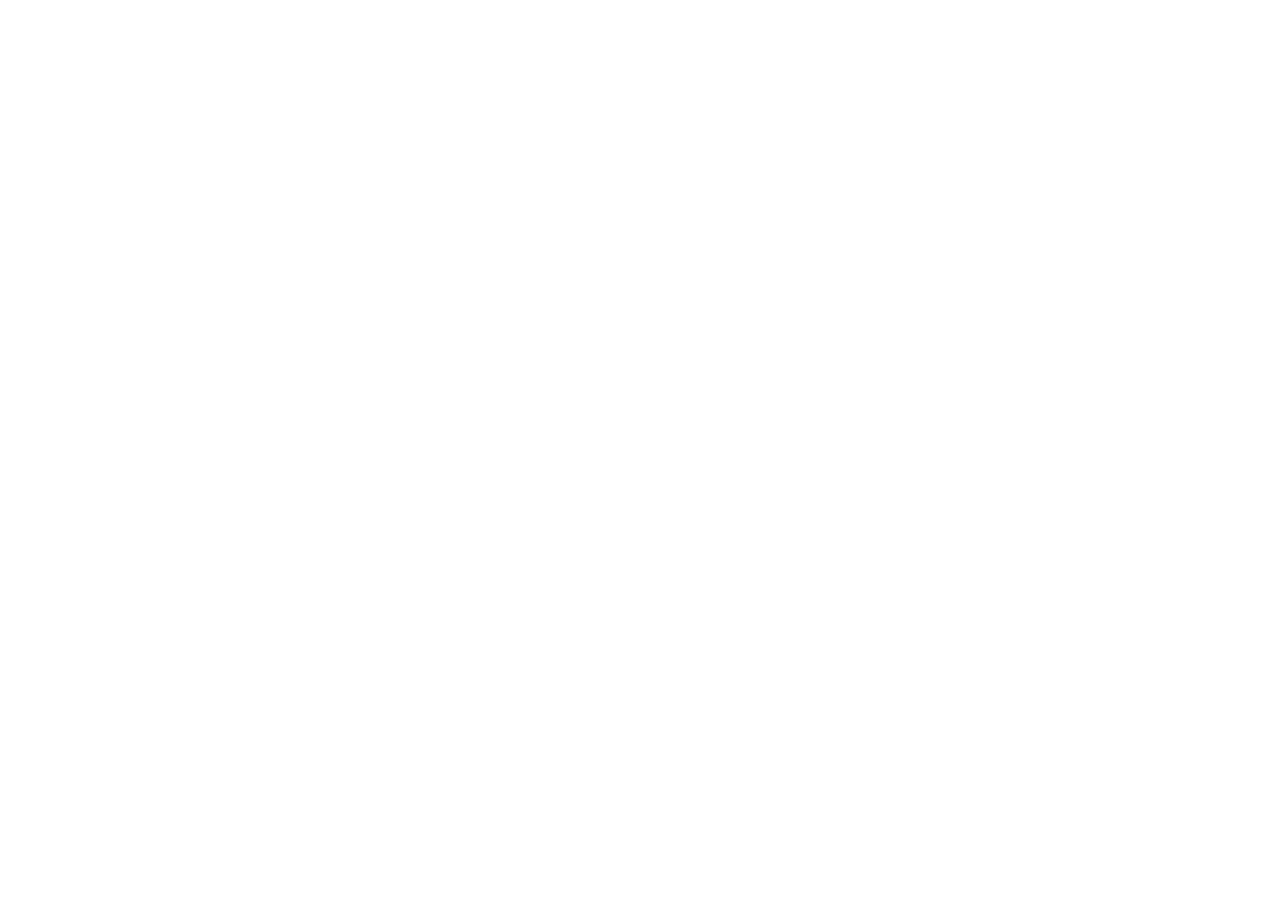
==== class 2/index.html @ 7c51f704 "ecma script" ====
<!DOCTYPE html>
<html lang="en">
<head>
    <meta charset="UTF-8">
    <meta name="viewport" content="width=device-width, initial-scale=1.0">
    <title>Document</title>
</head>
<body>
    


   <script src="app.js"></script>
</body>
</html>
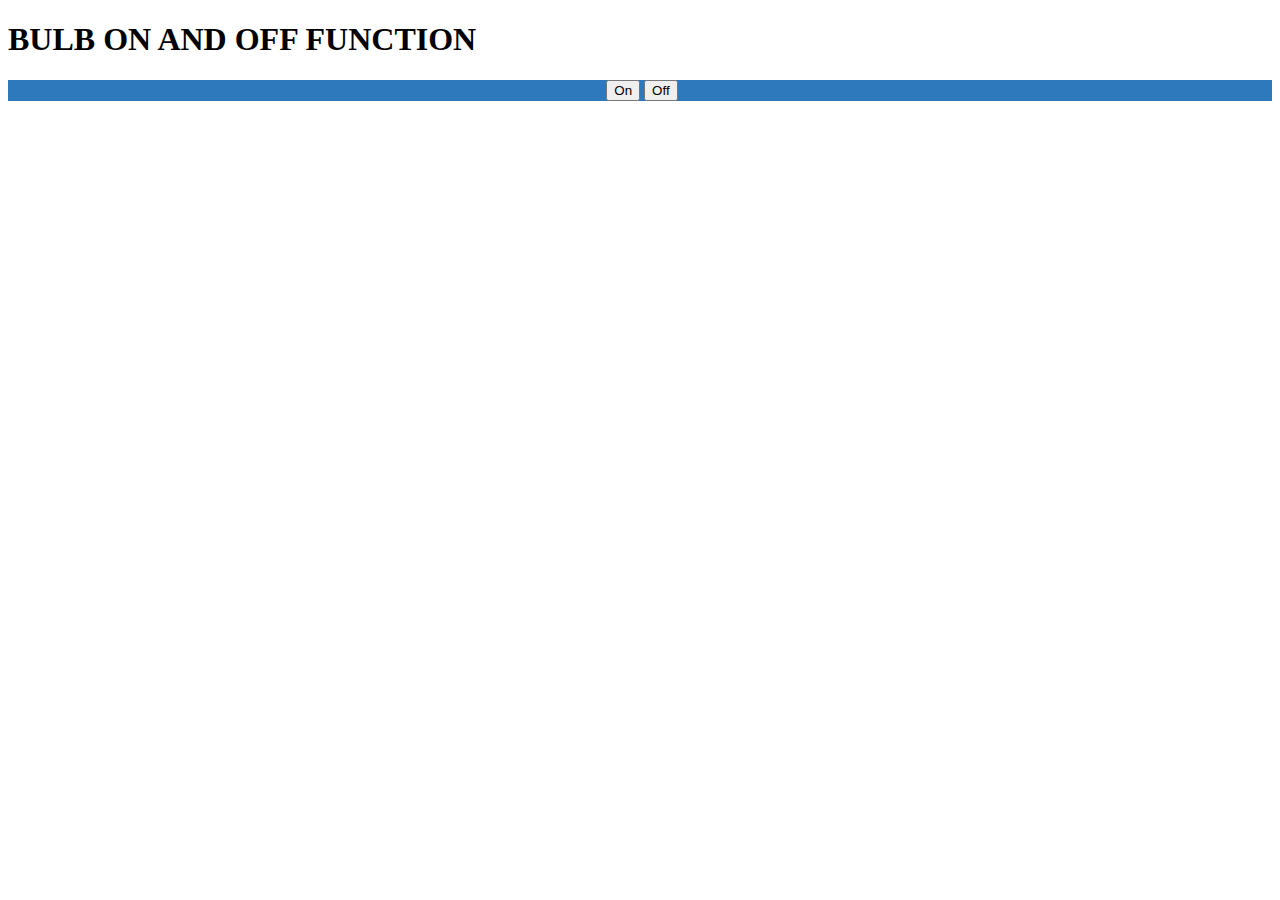
==== commit c64a51c2: "bulb on / off" ====
--- a/class 2/index.html
+++ b/class 2/index.html
@@ -4,11 +4,16 @@
     <meta charset="UTF-8">
     <meta name="viewport" content="width=device-width, initial-scale=1.0">
     <title>Document</title>
+    <link rel="stylesheet" href="style.css">
 </head>
 <body>
-    
+    <h1>BULB ON AND OFF FUNCTION</h1>
+<div>
+<img src="" id="bulb" alt="">
+<button onclick="onBulb()"> On </button>
+<button onclick="offBulb()"> Off </button>
 
-
+</div>
    <script src="app.js"></script>
 </body>
 </html>--- a/class 2/style.css
+++ b/class 2/style.css
@@ -0,0 +1,5 @@
+div{
+    background-color: rgb(46, 121, 188);
+text-align: center;
+
+}